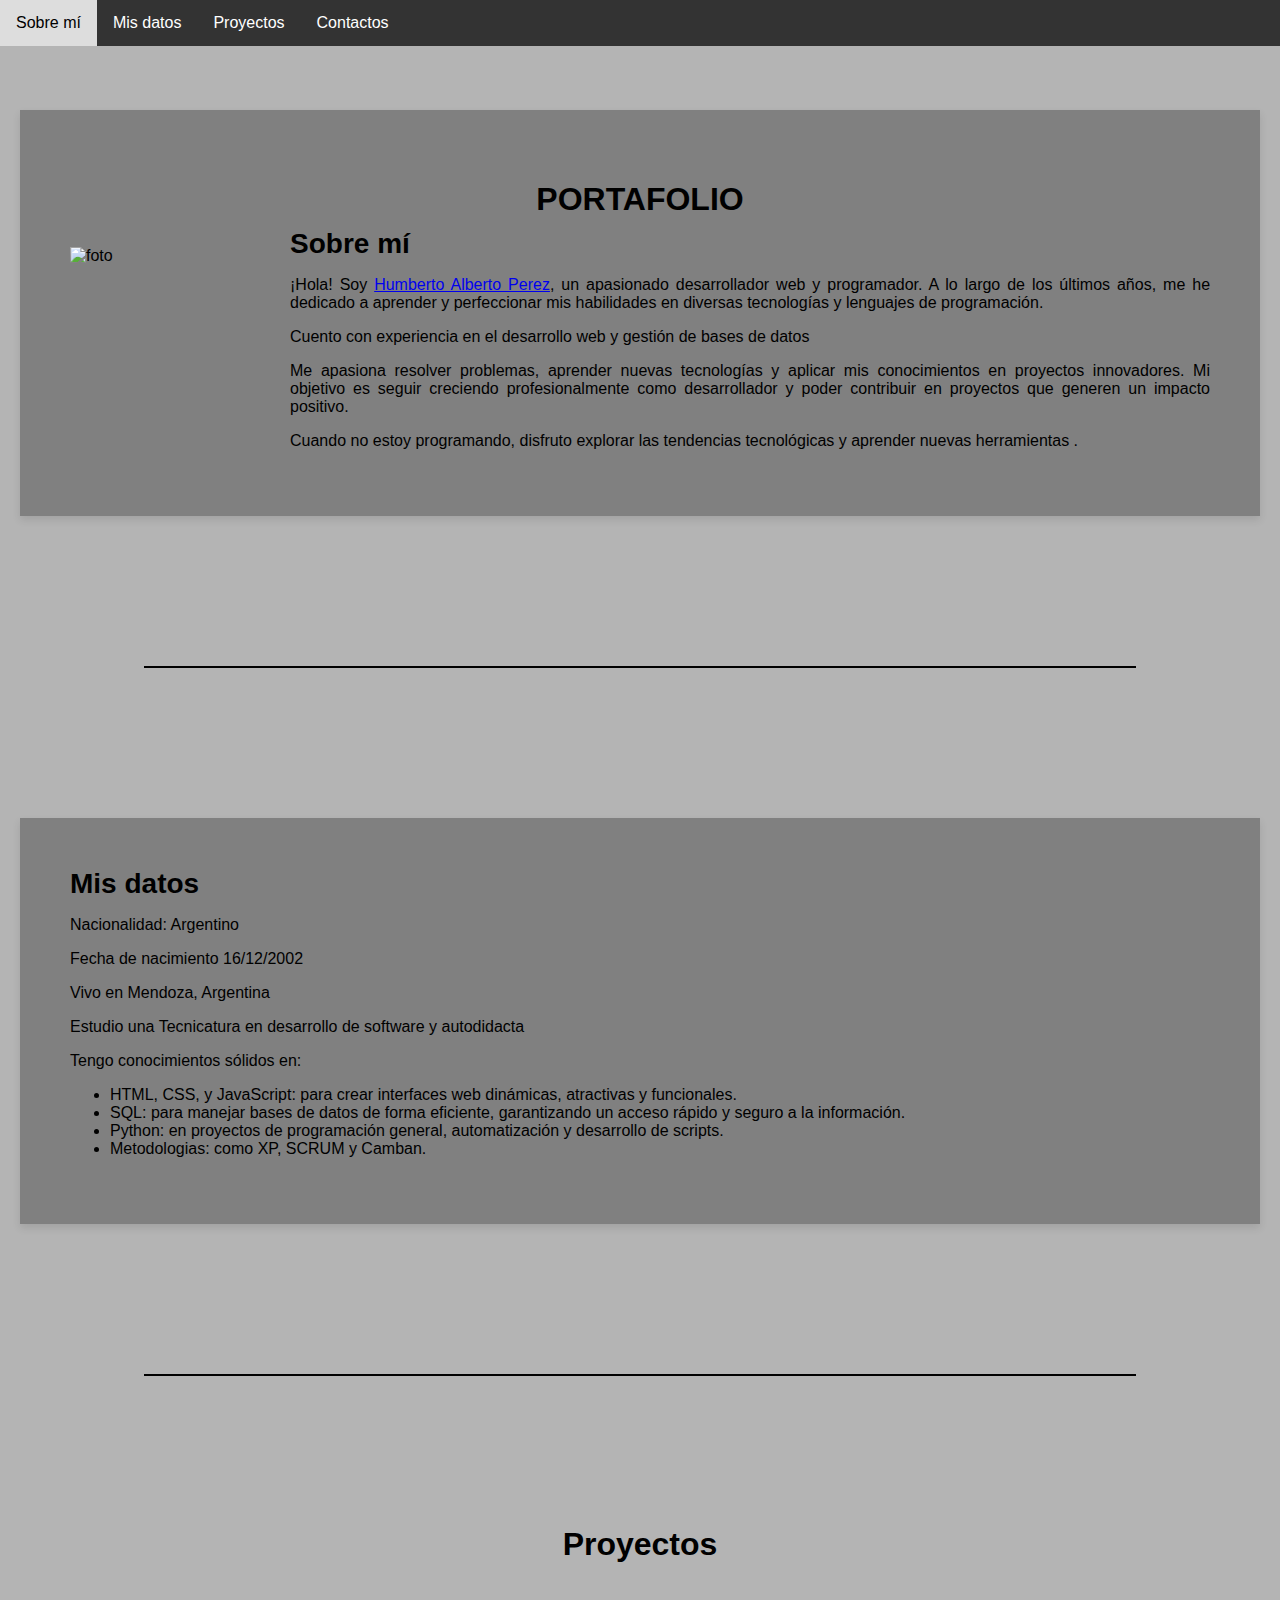
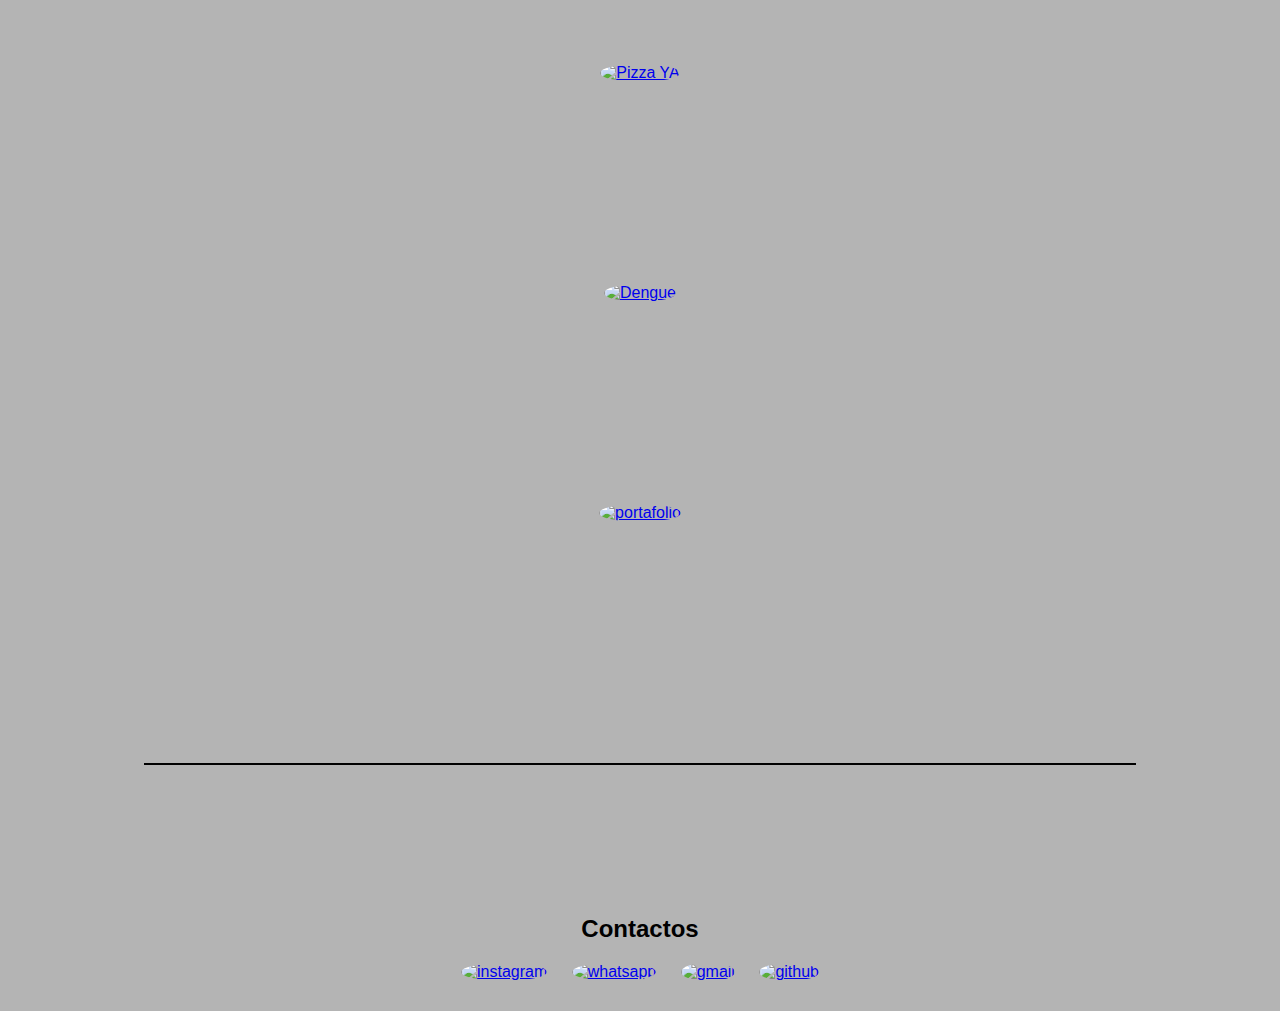
==== index.html @ bbd9ffb6 "v" ====
<!DOCTYPE html>
<html lang="es">

<head>
    <meta charset="UTF-8" />
    <meta name="viewport" content="width=device-width, initial-scale=1.0">
    <link rel="stylesheet" href="static/estilo.css">
    <title>Portfolio</title>

</head>

<body>

    <nav class="navbar">
        <ul>
            <li><a href="#sobre-mi">Sobre mí</a></li>
            <li><a href="#mis-datos">Mis datos</a></li>
            <li><a href="#proyectos">Proyectos</a></li>
            <li><a href="#contacto">Contactos</a></li>
        </ul>
    </nav>
    

    <div class="contenido" id="sobre-mi">
        <div class="contenido_sub">
            <h1>PORTAFOLIO</h1>
            <div class="about-me">
                <img width="200px" alt="foto" src="https://lh3.googleusercontent.com/a/ACg8ocIc-UKFgSnpcQlWvFDkskqx2pKaIsFjZulblWIS6O1FrBWKlHHzkzP0BJ3zwsCuwMOv_jz0SrUJWZ1djXs3sqSiQ3LfkElr=s350-c-no" />
                <div class="texto">
                    <h2>Sobre mí</h2>
                    <p>
                        ¡Hola! Soy <a href="https://www.instagram.com/humber_perez_/">Humberto Alberto Perez</a>, un apasionado desarrollador web y programador. A lo largo de los últimos años, me he dedicado a aprender y perfeccionar mis habilidades en diversas tecnologías y lenguajes de programación.
                    </p>
                    <p>
                        Cuento con experiencia en el desarrollo web y gestión de bases de datos
                    <p>
                        Me apasiona resolver problemas, aprender nuevas tecnologías y aplicar mis conocimientos en proyectos innovadores. Mi objetivo es seguir creciendo profesionalmente como desarrollador y poder contribuir en proyectos que generen un impacto positivo.
                    </p>
                    <p>
                        Cuando no estoy programando, disfruto explorar las tendencias tecnológicas y aprender nuevas herramientas .
                    </p>
                </div>
            </div>
        </div>
     <hr class="separador" id="mis-datos">
        <div class="datos">
                <div class="texto">
                    <h2>Mis datos</h2>
                    <p>
                       Nacionalidad: Argentino
                    </p>
                    <p>
                        Fecha de nacimiento 16/12/2002
                    </p>
                    <p>
                        Vivo en Mendoza, Argentina
                    </p>
                    <p>
                       Estudio una Tecnicatura en desarrollo de software y autodidacta 
                    </p>
                    <p>
                        Tengo conocimientos sólidos en:
                    </p>
                    <ul>
                        <li>HTML, CSS, y JavaScript: para crear interfaces web dinámicas, atractivas y funcionales.</li>
                        <li>SQL: para manejar bases de datos de forma eficiente, garantizando un acceso rápido y seguro a la información.</li>
                        <li>Python: en proyectos de programación general, automatización y desarrollo de scripts.</li>
                        <li>Metodologias: como XP, SCRUM y Camban.</li>
                    </ul>
                    </p>
                </div>
        </div>
    </div>
    <div>
        <hr class="separador"id="proyectos">
        <div class="titulop">
            <h1>Proyectos</h1>
        </div>
    
        <div class="proyecto-contenedor">
            <div class="proyectos">
                <a href="https://github.com/humberperez/Pizza-YA">
                    <img src="https://blogger.googleusercontent.com/img/a/AVvXsEjPptroipbqYdqqTqBgxZsz23lx22q6PUgkAytcw_uzGq5hdRmOsnsvv5FMDa7pNdyLWmBA4YMk23B2-nwhNAVafRu8NS3WjCxoirwhgQ9EWScxMAvg_KHW707vMpwLOx8rej3aN6FarTsw8u6Qpbb4NbKhsqEqBY07p24LEeN1w_Dnt7hvT4F2jrSfHse-" alt="Pizza YA" style="width:200px; height:200px;">
                </a>
            </div>
            <div class="proyecto-texto">
                <h3>Pizza YA</h3>
                <p>Una aplicación de pedidos de pizza que permite a los usuarios realizar sus pedidos de manera fácil y rápida.</p>
                <p><strong>Herramientas utilizadas:</strong> HTML, CSS, SQL, Github</p>
                <a href="https://github.com/humberperez/Pizza-YA">REPOSITORIO</a>
            </div>
        </div>
    
        <div class="proyecto-contenedor">
            <div class="proyectos">
                <a href="https://github.com/humberperez/Dengue">
                    <img src="https://i.pinimg.com/564x/83/b8/6b/83b86b680f951fbf2f7994d1e91ebb5a.jpg" alt="Dengue" style="width:150px; height:150px;">
                </a>
            </div>
            <div class="proyecto-texto">
                <h3>Dengue</h3>
                <p>Una aplicación para llevar un listado de pacientes y sus síntomas, con login para administradores.</p>
                <p><strong>Herramientas utilizadas:</strong> HTML, CSS, JavaScript, SQL, Github</p>
                <a href="https://github.com/humberperez/Dengue">REPOSITORIO</a>
            </div>
        </div>
    </div>
    
    <div class="proyecto-contenedor">
        <div class="proyectos">
            <a href="https://github.com/humberperez/Portafolio">
                <img src="https://i.pinimg.com/236x/bc/2b/ff/bc2bff2a4abe1b61d9ba8f7e6f61ab91.jpg" alt="portafolio" style="width:150px; height:150px;">
            </a>
        </div>
        <div class="proyecto-texto">
            <h3>Portafolio</h3>
            <p>mi portafolio, el que estas viedo!! muestro mis conocimientos y como trabajo con ellos</p>
            <p><strong>Herramientas utilizadas:</strong> HTML, CSS, JavaScript, Github</p>
            <a href="https://github.com/humberperez/Portafolio">REPOSITORIO</a>
        </div> 
    </div>
    
    <div class="contacto" id="contacto">
        <hr class="separador">
        <div class="tituloc">
           <h2>Contactos</h2>
        </div>
        <div class="contactoimg">
                <a href="https://www.instagram.com/humber_perez_/">
                    <img src="https://i.pinimg.com/enabled/236x/43/85/a5/4385a5479214954fa9fab6f1a778623f.jpg" alt="instagram" style="width:80px; height:80px;">
                </a>
        </div>

        <div class="contactoimg">
            <a href="https://wa.me/2612056387">
                <img src="https://i.pinimg.com/enabled/236x/bf/8a/76/bf8a76719f900b8757154eb3cfbc844a.jpg" alt="whatsapp" style="width:80px; height:80px;">
            </a>
        </div>

        <div class="contactoimg">
            <a href="https://mail.google.com/mail/?view=cm&fs=1&to=humbertoperez.mdz@gmail.com">
                <img src="https://i.pinimg.com/enabled/236x/88/e1/4c/88e14cc7e7fcbb0e0e09de26cec86c61.jpg" alt="gmail" style="width:80px; height:80px;">
            </a>
        </div>

        <div class="contactoimg">
            <a href="https://github.com/humberperez">
                <img src="https://i.pinimg.com/236x/64/88/0b/64880b9b0fe5b53bbe3f7280d262b33f.jpg" alt="github" style="width:80px; height:80px;">
            </a>
        </div>
    </div>
    
    <script src="script.js"></script>

</body>

</html>
---- static/estilo.css ----
/* General */
body {
    margin: 0;
    padding: 70px 20px 20px; 
    font-family: Arial, sans-serif;
    background-color: rgba(91, 90, 90, 0.453);
}

html {
    scroll-behavior: smooth; 
}


/* Contenedor principal */
.contenido_sub {
    max-width: 1200px;
    margin: 30px auto 0;
    padding: 50px;
    background-color: grey;
    box-shadow: 0 4px 8px rgba(0, 0, 0, 0.1);
}
/* cuadro datos */
.datos {
    max-width: 1200px;
    margin: 30px auto 0;
    padding: 50px;
    background-color: grey;
    box-shadow: 0 4px 8px rgba(0, 0, 0, 0.1);
}

/* Encabezados */
h1, h2 {
    text-align: center;
    margin-bottom: 10px;
}

/* Sección "Sobre mí" */
.about-me {
    display: flex;
    align-items: center;
    margin-top: 5px;
}

.about-me img {
    margin-right: 20px;
    width: 200px;
    height: 200px; 
    object-fit: cover;
}

.texto {
    flex: 1;
    font-size: 16px;
    text-align: justify;
}

.texto h2 {
    text-align: left; 
    margin: 0 0 10px 0; 
    font-size: 28px; 
}

/* Proyectos */
.proyecto-contenedor {
    display: flex; 
    align-items: center; 
    justify-content: center;
    margin-bottom: 20px;
    position: relative; 
}

.proyectos {
    display: flex;
    justify-content: center;
    align-items: center;
    width: 200px;
    height: 200px;
    border-radius: 50%;
    transition: transform 1s ease; 
}

.proyectos img {
    width: 100%; 
    height: 100%;
    border-radius: 50%;
    transition: transform 1s ease;
}

/* Texto del proyecto */
.proyecto-texto {
    background-color: grey;
    border: 1px solid black;
    border-radius: 5px;
    padding: 10px;
    width: 450px;
    opacity: 0; 
    max-height: 0; 
    overflow: hidden; 
    transition: opacity 1s ease, transform 1s ease;
    transform: scale(0); 
    position: absolute;
    left: 50%; 
    top: 50%;
    transform: translate(-50%, -50%) scale(0); 
}

/* Mostrar el cuadro de texto al hacer hover */
.proyecto-contenedor:hover .proyecto-texto {
    opacity: 1;
    max-height: 200px; 
    transform: translate(-50%, -50%) scale(1); 
}

/* Mover el icono a la derecha al hacer hover */
.proyecto-contenedor:hover .proyectos {
    transform: translateX(-330px) scale(1.1);
}

/* Separador */
hr.separador {
    border: none;
    border-top: 2px solid black;
    margin: 150px 0; 
    width: 80%;
    margin-left: auto;
    margin-right: auto;
}

/* Contacto */
.contacto {
    text-align: center;
    margin-top: 50px;
}

.contactoimg {
    display: inline-block;
    margin: 10px;
}

.contactoimg img {
    width: 100px;
    height: 100px;
    object-fit: cover;
    border-radius: 50%;
    transition: transform 0.3s ease, box-shadow 0.3s ease;
}

.contactoimg img:hover {
    transform: scale(1.1);
    box-shadow: 0 4px 8px rgba(0, 0, 0, 0.3);
}


/* Menú de navegación */
.navbar {
    background-color: #333; 
    overflow: hidden; 
    position: fixed; 
    width: 100%; 
    top: 0; 
    left: 0;
    z-index: 1000; 
}

.navbar ul {
    list-style-type: none; 
    margin: 0; 
    padding: 0; 
}

.navbar li {
    float: left; 
}

.navbar a {
    display: block; 
    color: white; 
    text-align: center; 
    padding: 14px 16px;
    text-decoration: none; 
}

.navbar a:hover {
    background-color: #ddd; 
    color: black; 
}


.contenido {
    padding-top: 10px; 
}
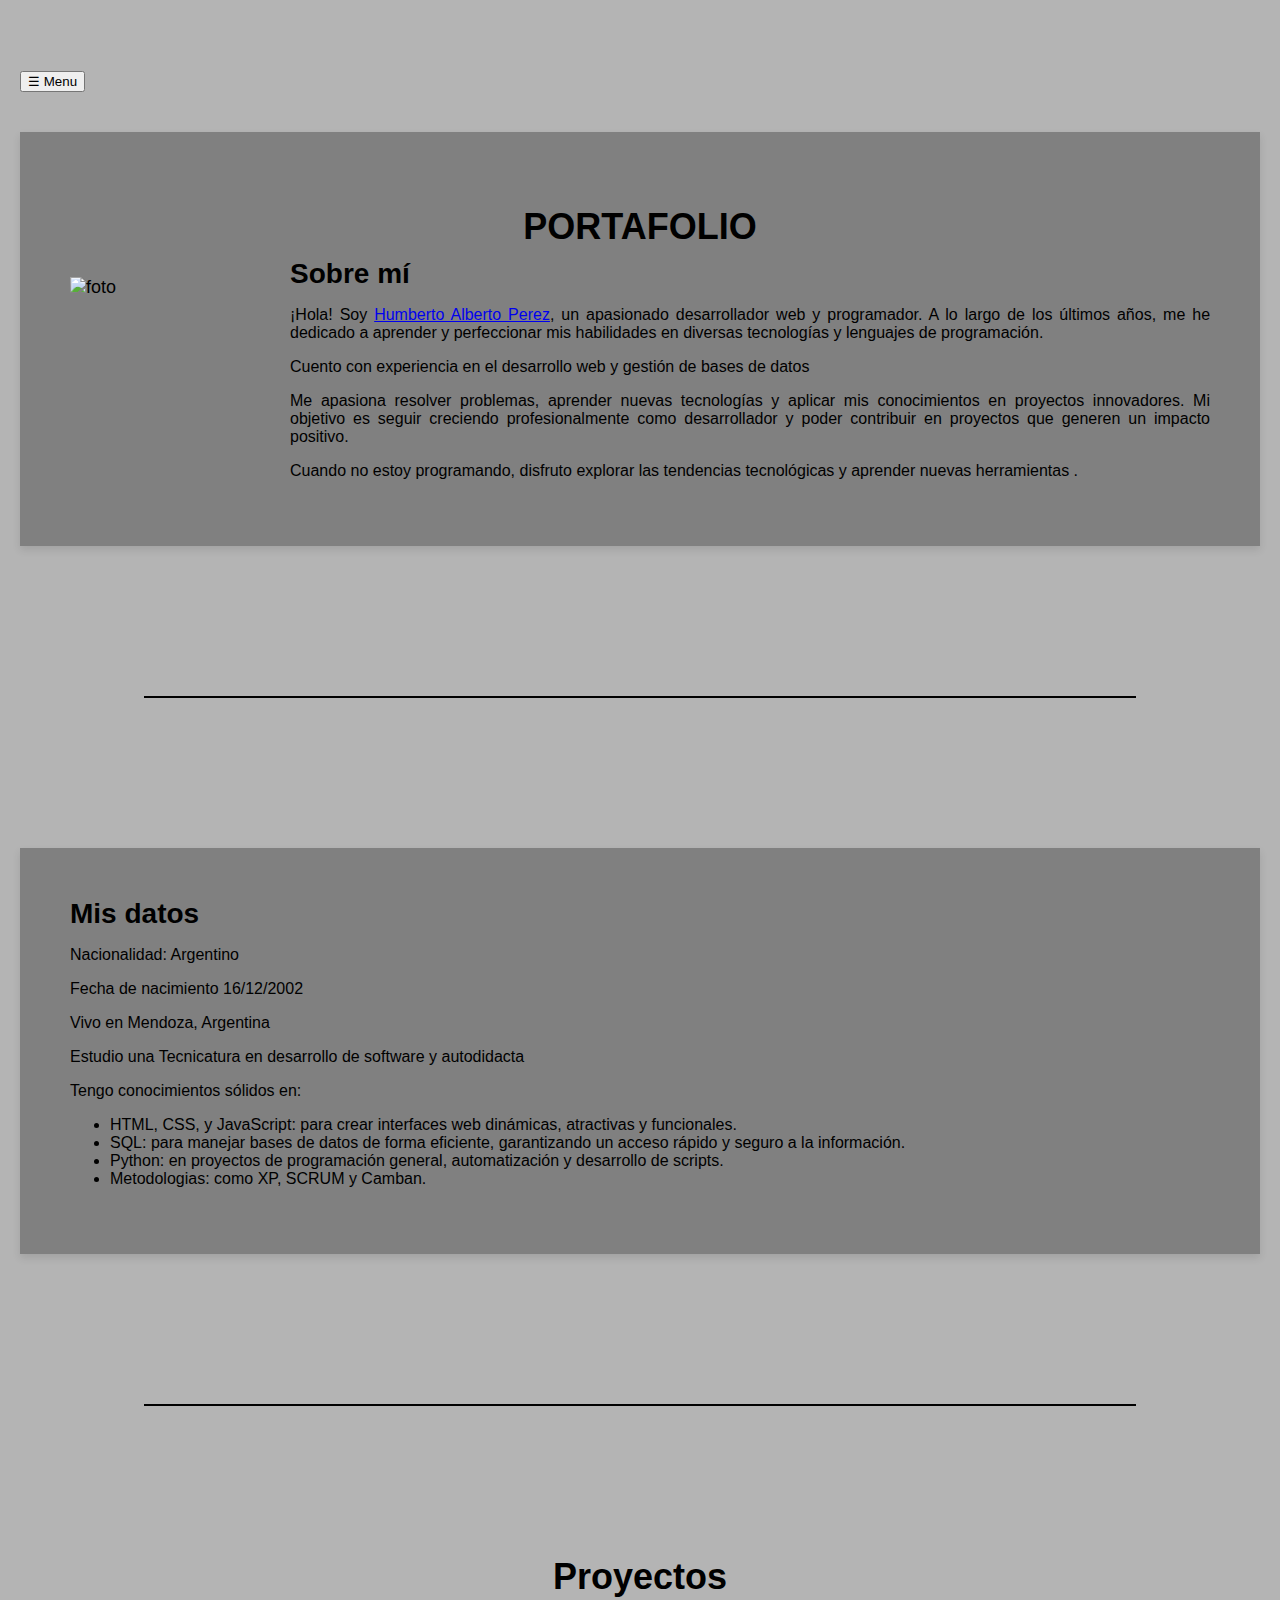
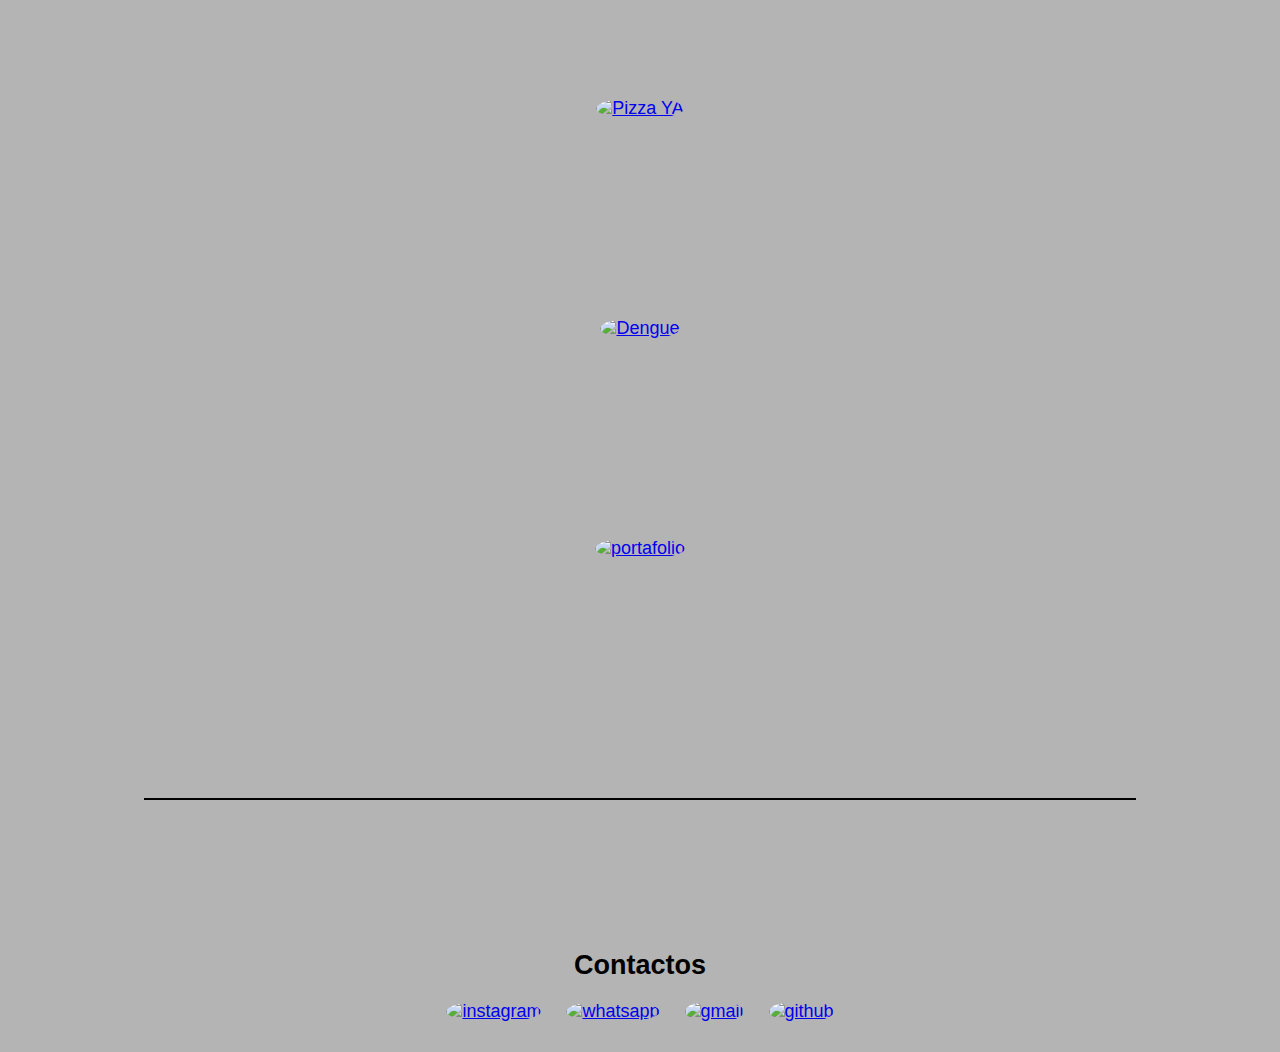
==== commit 0da4ae78: "menu" ====
--- a/index.html
+++ b/index.html
@@ -4,14 +4,14 @@
 <head>
     <meta charset="UTF-8" />
     <meta name="viewport" content="width=device-width, initial-scale=1.0">
-    <link rel="stylesheet" href="static/estilo.css">
+    <link rel="stylesheet" href="estilo.css">
     <title>Portfolio</title>
 
 </head>
 
 <body>
-
-    <nav class="navbar">
+    <button id="menu-toggle">☰ Menu</button>
+    <nav id="menu" class="navbar">
         <ul>
             <li><a href="#sobre-mi">Sobre mí</a></li>
             <li><a href="#mis-datos">Mis datos</a></li>
@@ -25,7 +25,7 @@
         <div class="contenido_sub">
             <h1>PORTAFOLIO</h1>
             <div class="about-me">
-                <img width="200px" alt="foto" src="https://lh3.googleusercontent.com/a/ACg8ocIc-UKFgSnpcQlWvFDkskqx2pKaIsFjZulblWIS6O1FrBWKlHHzkzP0BJ3zwsCuwMOv_jz0SrUJWZ1djXs3sqSiQ3LfkElr=s350-c-no" />
+                <img width="200px" alt="foto" src="https://lh3.googleusercontent.com/a/ACg8ocIWJ1RVqKgC31mqfD6iHVZTCdGY5RV59qlZ4nV8IULyQy_FcDHu=s318-c-no" />
                 <div class="texto">
                     <h2>Sobre mí</h2>
                     <p>
--- a/estilo.css
+++ b/estilo.css
@@ -0,0 +1,230 @@
+/* General */
+body {
+    margin: 0;
+    padding: 70px 20px 20px; 
+    font-family: Arial, sans-serif;
+    background-color: rgba(91, 90, 90, 0.453);
+}
+
+html {
+    scroll-behavior: smooth; 
+}
+
+
+/* Contenedor principal */
+.contenido_sub {
+    max-width: 1200px;
+    margin: 30px auto 0;
+    padding: 50px;
+    background-color: grey;
+    box-shadow: 0 4px 8px rgba(0, 0, 0, 0.1);
+}
+/* cuadro datos */
+.datos {
+    max-width: 1200px;
+    margin: 30px auto 0;
+    padding: 50px;
+    background-color: grey;
+    box-shadow: 0 4px 8px rgba(0, 0, 0, 0.1);
+}
+
+/* Encabezados */
+h1, h2 {
+    text-align: center;
+    margin-bottom: 10px;
+}
+
+/* Sección "Sobre mí" */
+.about-me {
+    display: flex;
+    align-items: center;
+    margin-top: 5px;
+}
+
+.about-me img {
+    margin-right: 20px;
+    width: 200px;
+    height: 200px; 
+    object-fit: cover;
+}
+
+.texto {
+    flex: 1;
+    font-size: 16px;
+    text-align: justify;
+}
+
+.texto h2 {
+    text-align: left; 
+    margin: 0 0 10px 0; 
+    font-size: 28px; 
+}
+
+/* Proyectos */
+.proyecto-contenedor {
+    display: flex; 
+    align-items: center; 
+    justify-content: center;
+    margin-bottom: 20px;
+    position: relative; 
+}
+
+.proyectos {
+    display: flex;
+    justify-content: center;
+    align-items: center;
+    width: 200px;
+    height: 200px;
+    border-radius: 50%;
+    transition: transform 1s ease; 
+}
+
+.proyectos img {
+    width: 100%; 
+    height: 100%;
+    border-radius: 50%;
+    transition: transform 1s ease;
+}
+
+/* Texto del proyecto */
+.proyecto-texto {
+    background-color: grey;
+    border: 1px solid black;
+    border-radius: 5px;
+    padding: 10px;
+    width: 450px;
+    opacity: 0; 
+    max-height: 0; 
+    overflow: hidden; 
+    transition: opacity 1s ease, transform 1s ease;
+    transform: scale(0); 
+    position: absolute;
+    left: 50%; 
+    top: 10%;
+    transform: translate(-100%, -100%) scale(0); 
+}
+
+/* Mostrar el cuadro de texto al hacer hover */
+.proyecto-contenedor:hover .proyecto-texto {
+    opacity: 1;
+    max-height: 200px; 
+    transform: translate(-100%, -100%) scale(1); 
+}
+
+/* Mover el icono a la derecha al hacer hover */
+.proyecto-contenedor:hover .proyectos {
+    transform: translateX(-130px) scale(1.2);
+}
+
+/* Separador */
+hr.separador {
+    border: none;
+    border-top: 2px solid black;
+    margin: 150px 0; 
+    width: 80%;
+    margin-left: auto;
+    margin-right: auto;
+}
+
+/* Contacto */
+.contacto {
+    text-align: center;
+    margin-top: 50px;
+}
+
+.contactoimg {
+    display: inline-block;
+    margin: 10px;
+}
+
+.contactoimg img {
+    width: 100px;
+    height: 100px;
+    object-fit: cover;
+    border-radius: 50%;
+    transition: transform 0.3s ease, box-shadow 0.3s ease;
+}
+
+.contactoimg img:hover {
+    transform: scale(1.1);
+    box-shadow: 0 4px 8px rgba(0, 0, 0, 0.3);
+}
+
+
+/* Menú de navegación */
+.navbar {
+    background-color: #333; 
+    overflow: hidden; 
+    position: fixed; 
+    width: 100%; 
+    top: 0; 
+    left: 0;
+    z-index: 1000; 
+}
+
+.navbar ul {
+    list-style-type: none; 
+    margin: 0; 
+    padding: 0; 
+}
+
+.navbar li {
+    float: left; 
+}
+
+.navbar a {
+    display: block; 
+    color: white; 
+    text-align: center; 
+    padding: 14px 16px;
+    text-decoration: none; 
+}
+
+.navbar a:hover {
+    background-color: #ddd; 
+    color: black; 
+}
+
+
+.contenido {
+    padding-top: 10px; 
+}
+/* Boton menu */
+#menu {
+    display: none; 
+}
+
+#menu.mostrar {
+    display: block; 
+}
+
+
+/* Estilos para móviles */
+@media (max-width: 600px) {
+    body {
+      font-size: 14px;
+    }
+    .contenedor {
+      padding: 10px;
+    }
+  }
+  
+  /* Estilos para tabletas */
+  @media (min-width: 601px) and (max-width: 1024px) {
+    body {
+      font-size: 16px;
+    }
+    .contenedor {
+      padding: 20px;
+    }
+  }
+  
+  /* Estilos para pantallas grandes (escritorio) */
+  @media (min-width: 1025px) {
+    body {
+      font-size: 18px;
+    }
+    .contenedor {
+      padding: 30px;
+    }
+  }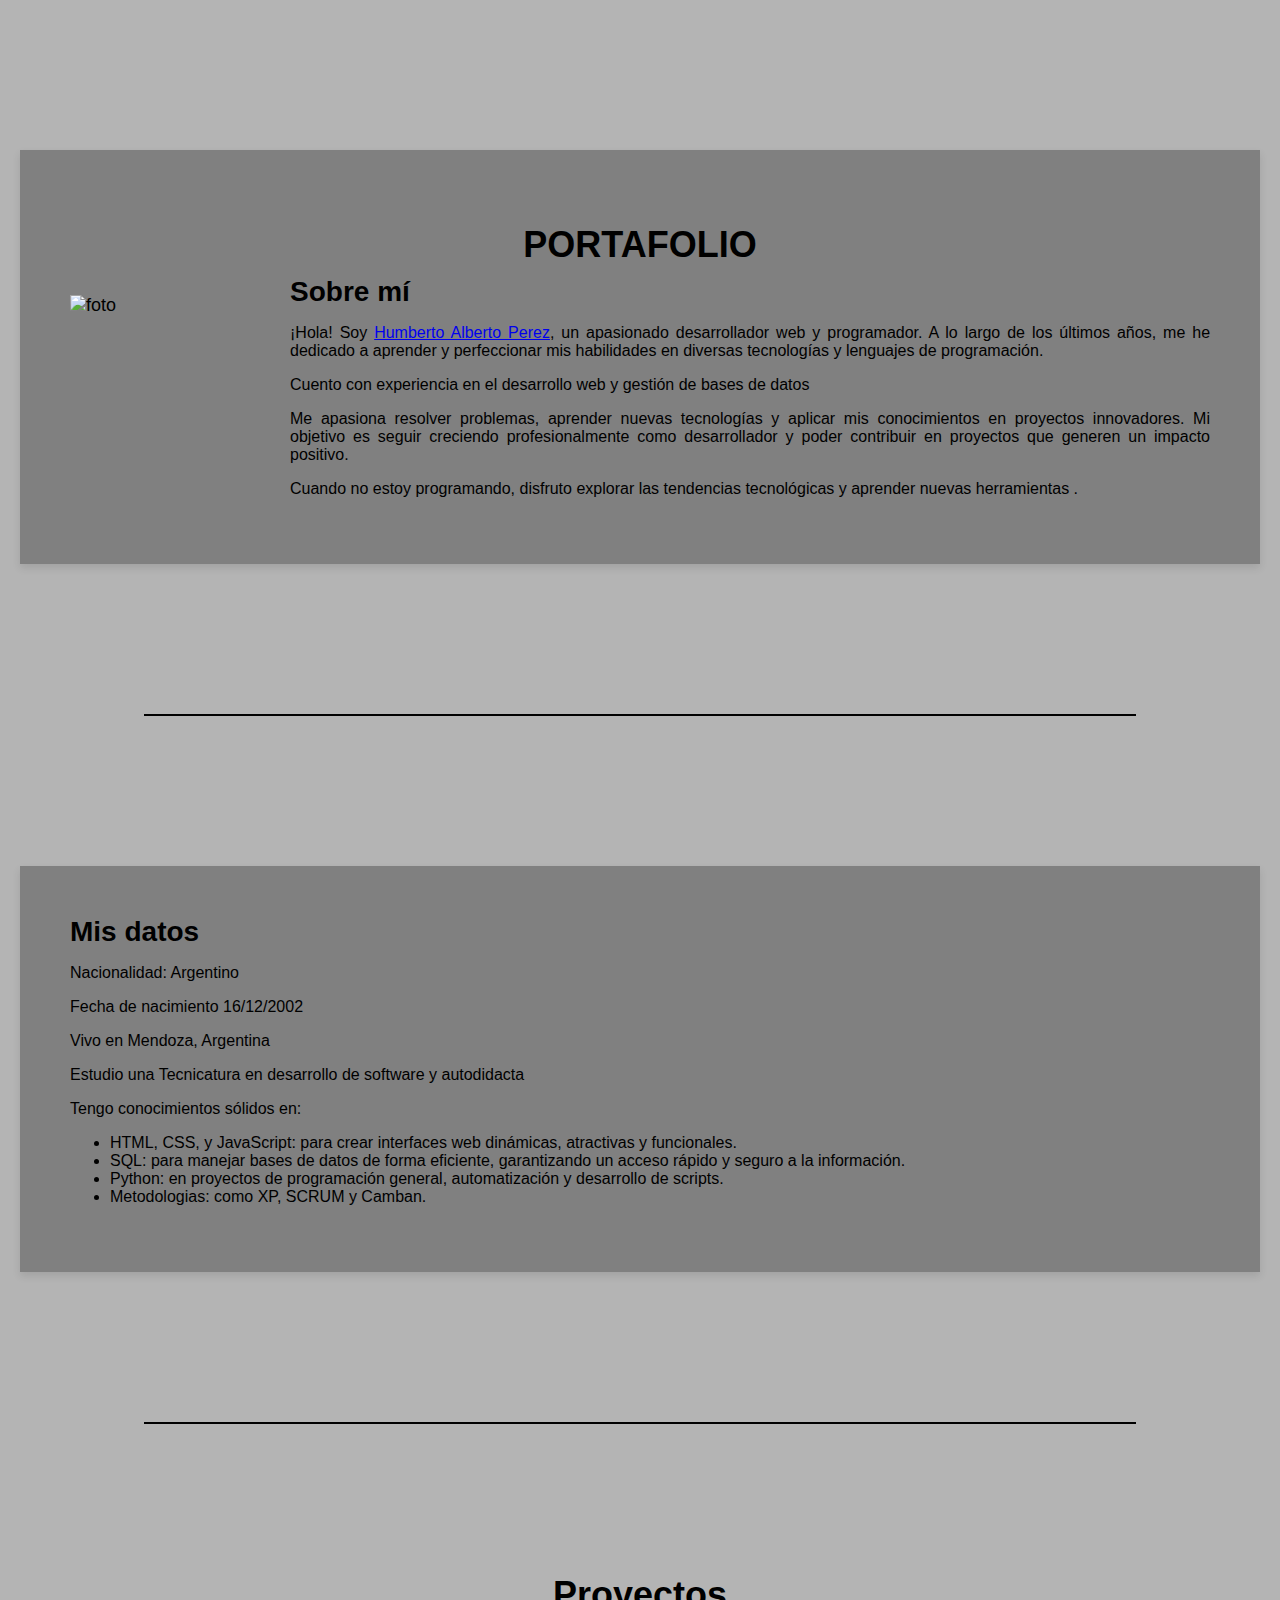
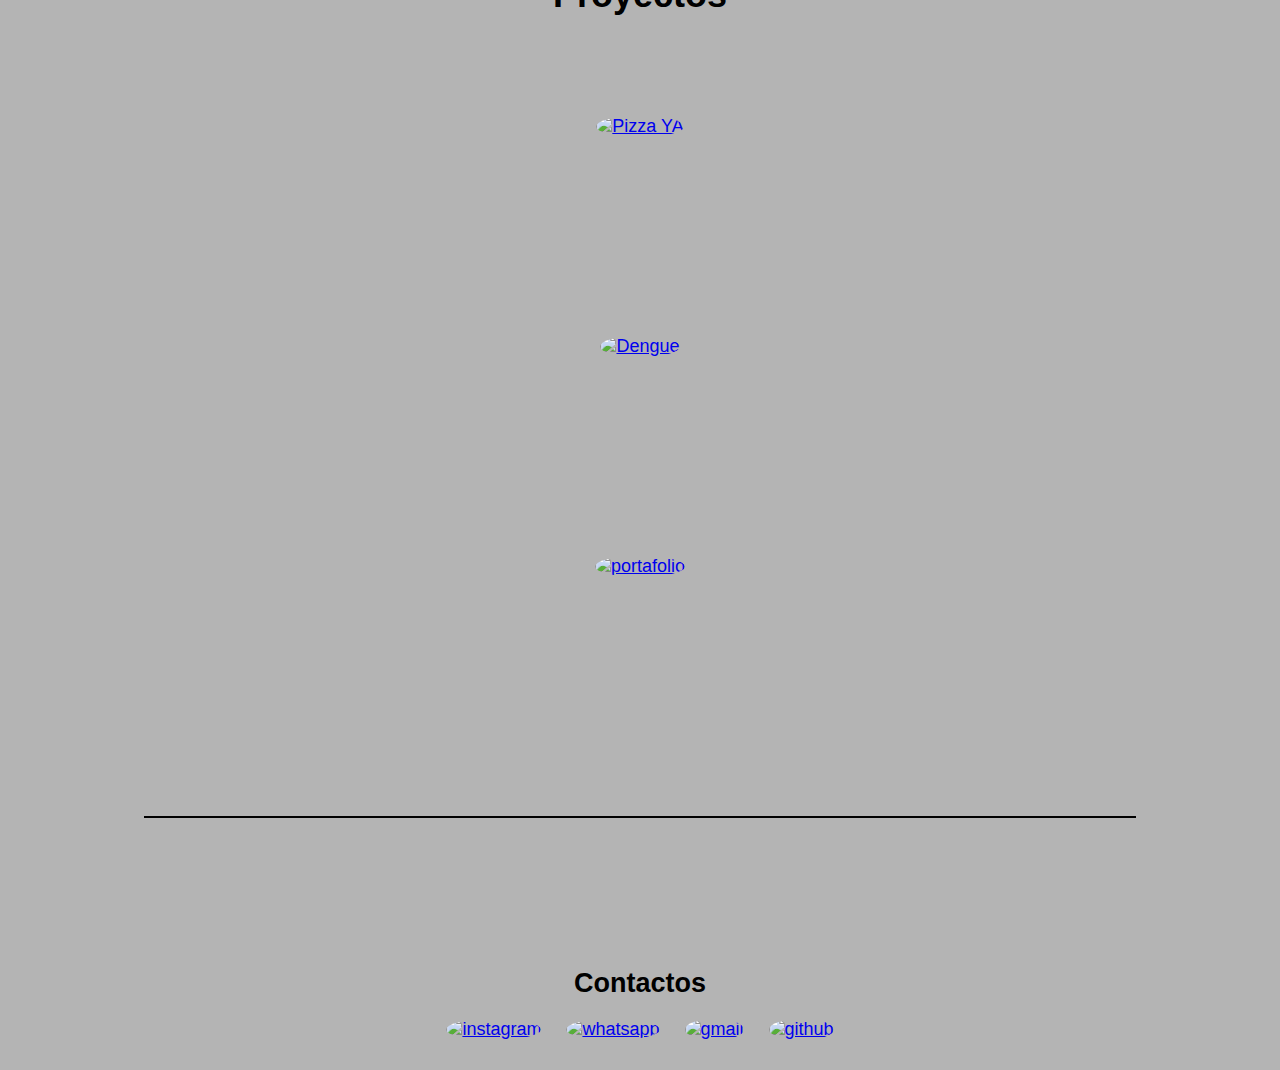
==== commit 1149a66d: "menuad" ====
--- a/index.html
+++ b/index.html
@@ -10,8 +10,9 @@
 </head>
 
 <body>
-    <button id="menu-toggle">☰ Menu</button>
     <nav id="menu" class="navbar">
+        <button id="menu-toggle">☰ Menu</button>
+    
         <ul>
             <li><a href="#sobre-mi">Sobre mí</a></li>
             <li><a href="#mis-datos">Mis datos</a></li>
--- a/estilo.css
+++ b/estilo.css
@@ -153,50 +153,71 @@
 
 /* Menú de navegación */
 .navbar {
-    background-color: #333; 
-    overflow: hidden; 
-    position: fixed; 
-    width: 100%; 
-    top: 0; 
+    background-color: #333;
+    overflow: hidden;
+    position: fixed;
+    width: 100%;
+    top: 0;
     left: 0;
-    z-index: 1000; 
+    z-index: 1000;
 }
 
 .navbar ul {
-    list-style-type: none; 
-    margin: 0; 
-    padding: 0; 
+    list-style-type: none;
+    margin: 0;
+    padding: 0;
+    display: none;
+    position: absolute;
+    top: 50px; 
+    width: 100%;
+    animation: slideDown 0.5s forwards; 
 }
 
 .navbar li {
-    float: left; 
+    float: left;
 }
 
 .navbar a {
-    display: block; 
-    color: white; 
-    text-align: center; 
+    display: block;
+    color: white;
+    text-align: center;
     padding: 14px 16px;
-    text-decoration: none; 
+    text-decoration: none;
 }
 
 .navbar a:hover {
-    background-color: #ddd; 
-    color: black; 
-}
-
+    background-color: #ddd;
+    color: black;
+}
 
 .contenido {
-    padding-top: 10px; 
-}
-/* Boton menu */
-#menu {
-    display: none; 
-}
-
+    padding-top: 50px;
+}
+
+/* Botón del menú */
+#menu-toggle {
+    background-color: #333;
+    color: white;
+    border: none;
+    padding: 14px 16px;
+    cursor: pointer;
+}
 #menu.mostrar {
-    display: block; 
-}
+    display: block;
+    animation: slideDown 0.5s forwards;
+}
+
+@keyframes slideDown {
+    from {
+        top: 0;
+        opacity: 0;
+    }
+    to {
+        top: 50px;
+        opacity: 1;
+    }
+}
+
 
 
 /* Estilos para móviles */
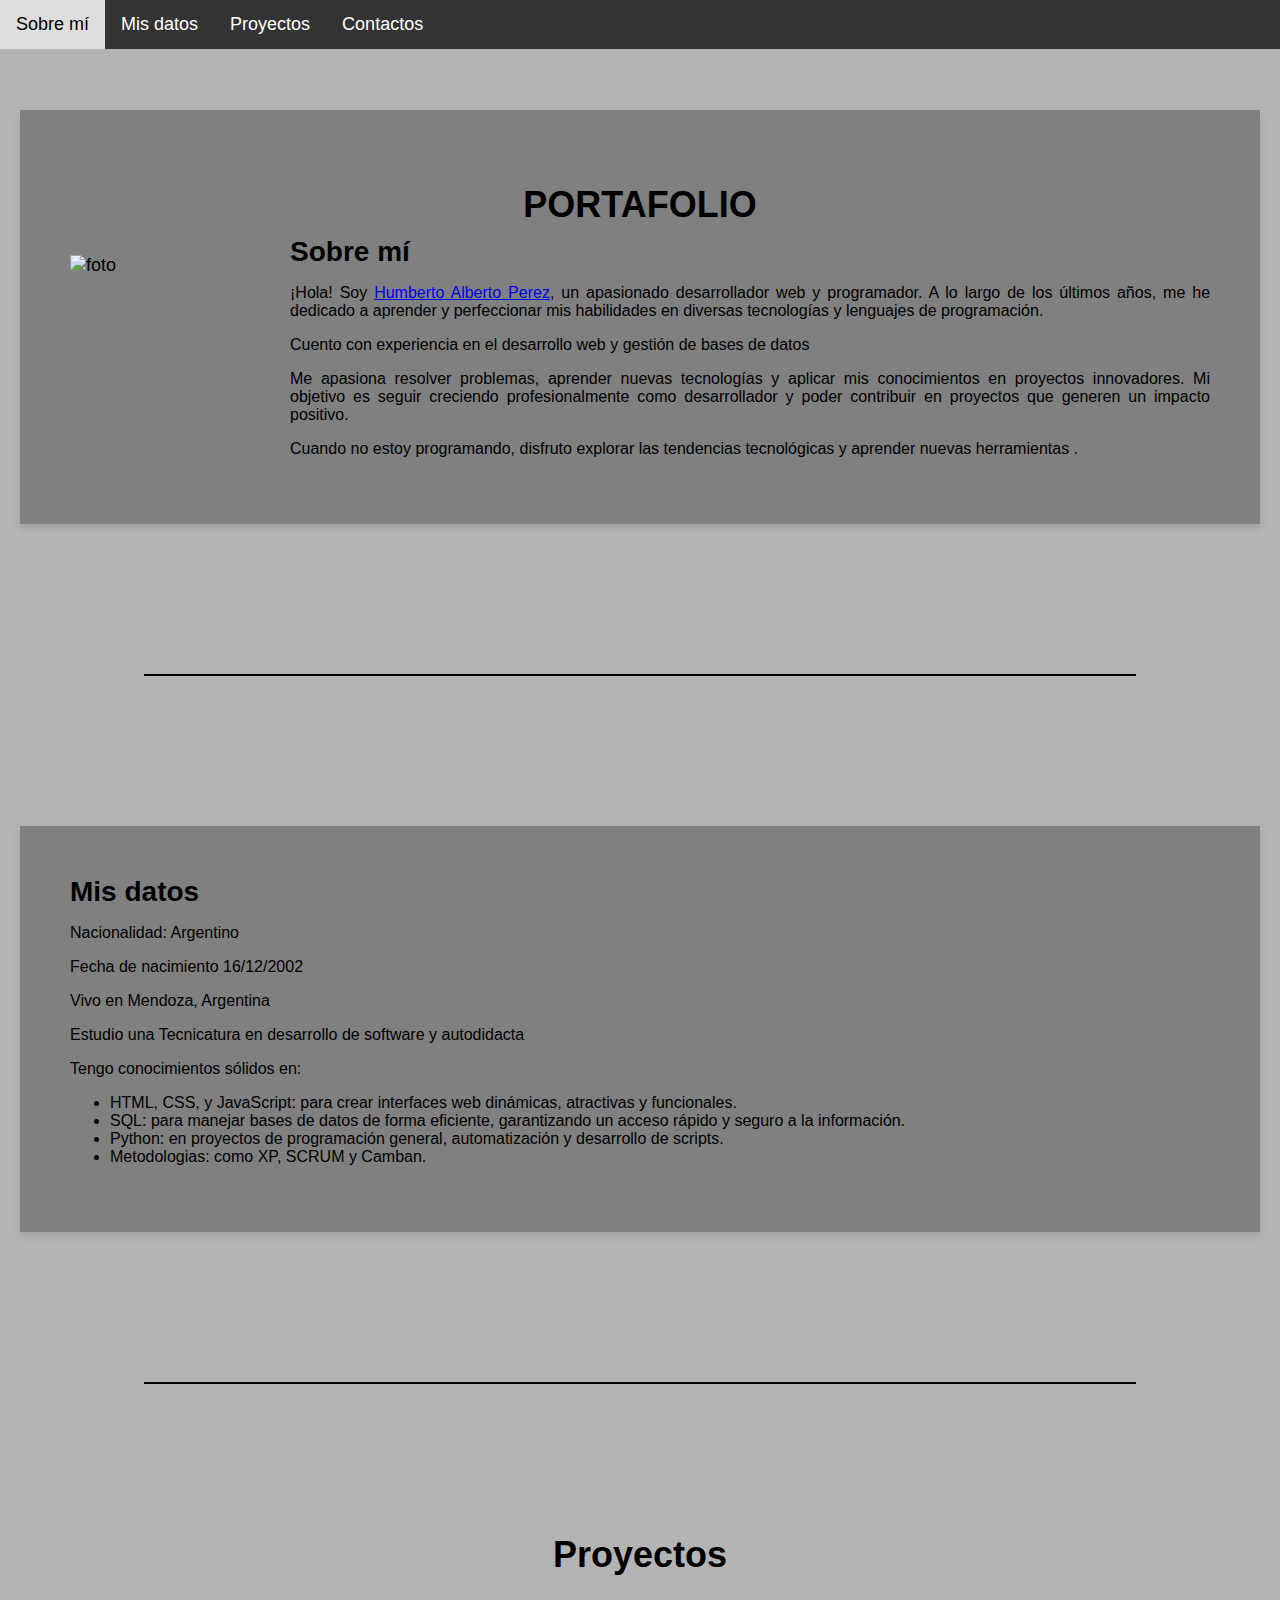
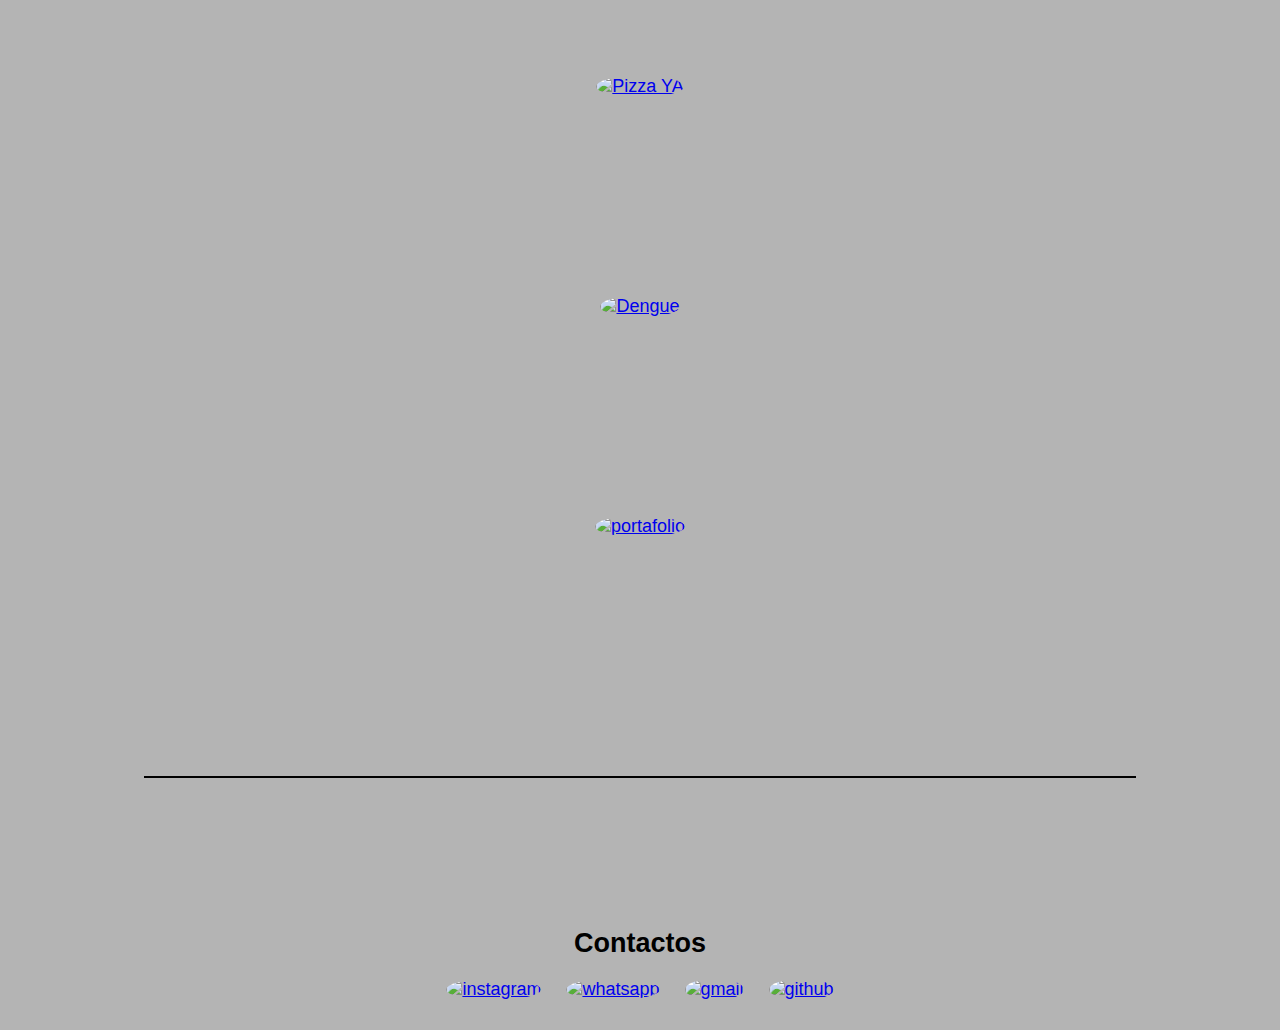
==== commit 36bbb905: "arreglo" ====
--- a/index.html
+++ b/index.html
@@ -10,9 +10,8 @@
 </head>
 
 <body>
-    <nav id="menu" class="navbar">
-        <button id="menu-toggle">☰ Menu</button>
-    
+
+    <nav class="navbar">
         <ul>
             <li><a href="#sobre-mi">Sobre mí</a></li>
             <li><a href="#mis-datos">Mis datos</a></li>
--- a/estilo.css
+++ b/estilo.css
@@ -153,72 +153,42 @@
 
 /* Menú de navegación */
 .navbar {
-    background-color: #333;
-    overflow: hidden;
-    position: fixed;
-    width: 100%;
-    top: 0;
+    background-color: #333; 
+    overflow: hidden; 
+    position: fixed; 
+    width: 100%; 
+    top: 0; 
     left: 0;
-    z-index: 1000;
+    z-index: 1000; 
 }
 
 .navbar ul {
-    list-style-type: none;
-    margin: 0;
-    padding: 0;
-    display: none;
-    position: absolute;
-    top: 50px; 
-    width: 100%;
-    animation: slideDown 0.5s forwards; 
+    list-style-type: none; 
+    margin: 0; 
+    padding: 0; 
 }
 
 .navbar li {
-    float: left;
+    float: left; 
 }
 
 .navbar a {
-    display: block;
-    color: white;
-    text-align: center;
+    display: block; 
+    color: white; 
+    text-align: center; 
     padding: 14px 16px;
-    text-decoration: none;
+    text-decoration: none; 
 }
 
 .navbar a:hover {
-    background-color: #ddd;
-    color: black;
-}
+    background-color: #ddd; 
+    color: black; 
+}
+
 
 .contenido {
-    padding-top: 50px;
-}
-
-/* Botón del menú */
-#menu-toggle {
-    background-color: #333;
-    color: white;
-    border: none;
-    padding: 14px 16px;
-    cursor: pointer;
-}
-#menu.mostrar {
-    display: block;
-    animation: slideDown 0.5s forwards;
-}
-
-@keyframes slideDown {
-    from {
-        top: 0;
-        opacity: 0;
-    }
-    to {
-        top: 50px;
-        opacity: 1;
-    }
-}
-
-
+    padding-top: 10px; 
+}
 
 /* Estilos para móviles */
 @media (max-width: 600px) {
@@ -248,4 +218,4 @@
     .contenedor {
       padding: 30px;
     }
-  }+  }
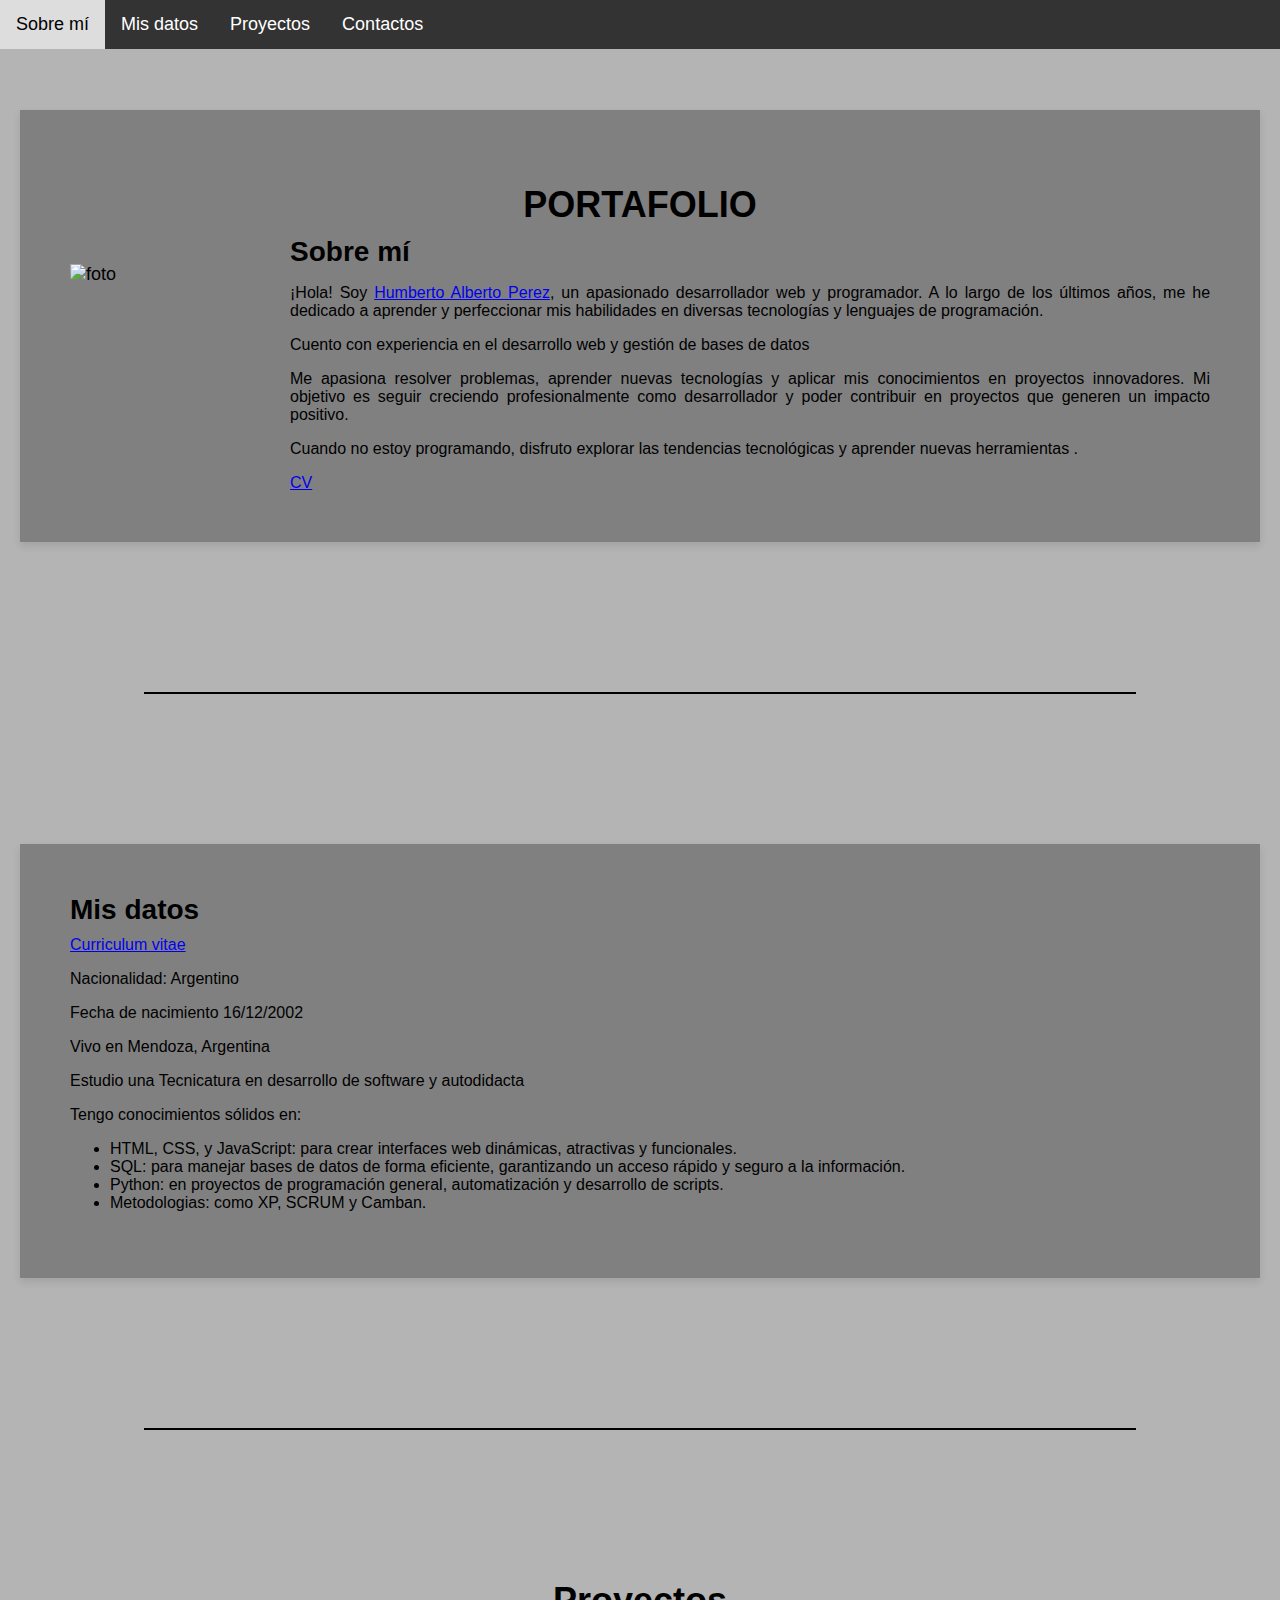
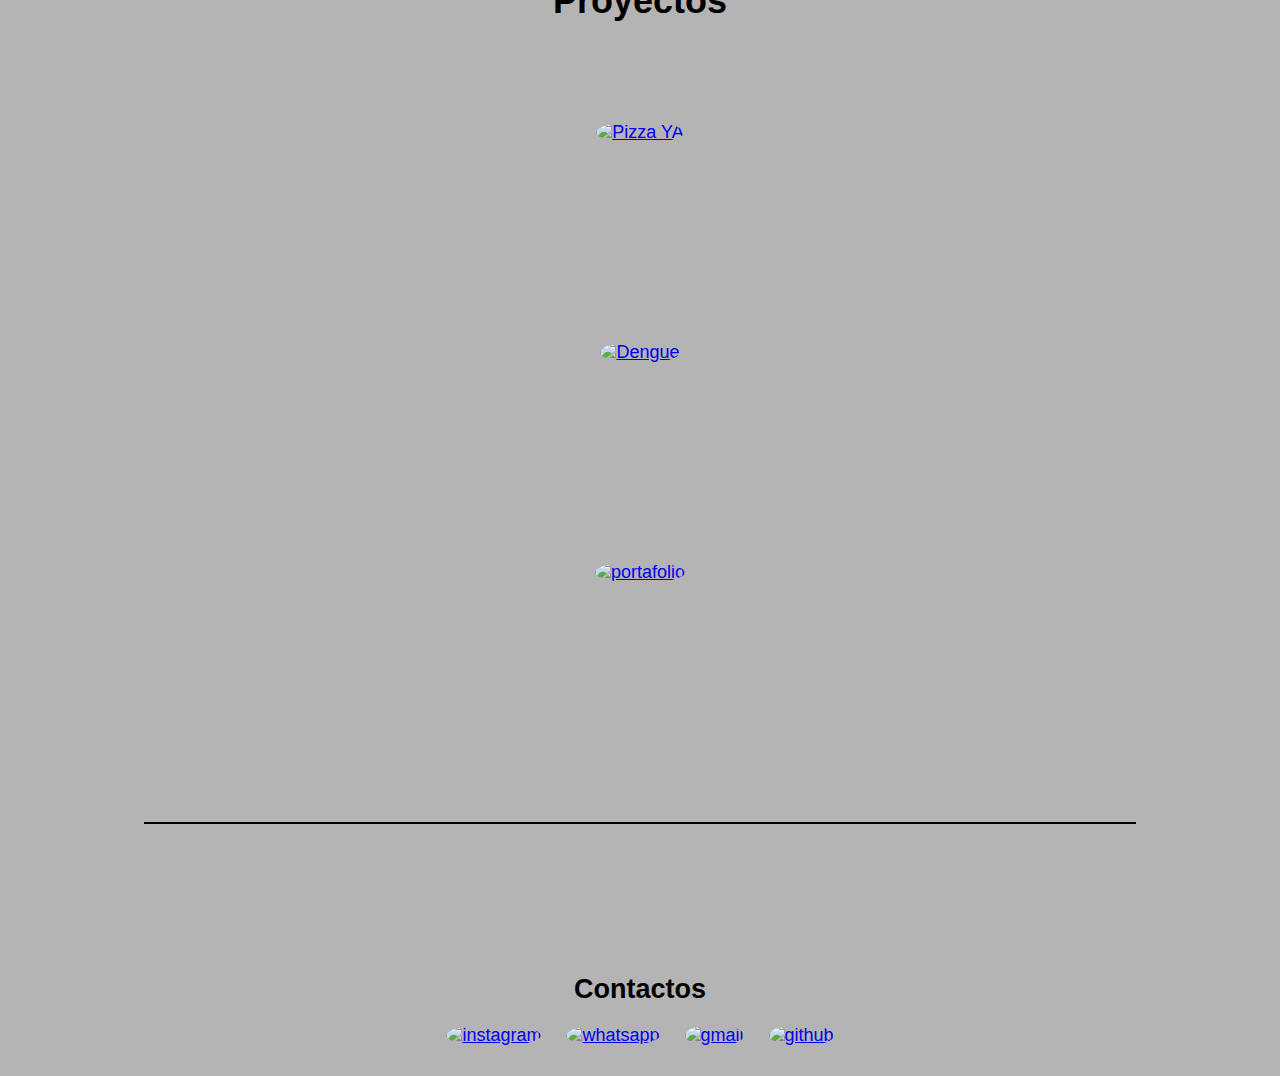
==== commit 44e89bc3: "cv" ====
--- a/index.html
+++ b/index.html
@@ -25,7 +25,7 @@
         <div class="contenido_sub">
             <h1>PORTAFOLIO</h1>
             <div class="about-me">
-                <img width="200px" alt="foto" src="https://lh3.googleusercontent.com/a/ACg8ocIWJ1RVqKgC31mqfD6iHVZTCdGY5RV59qlZ4nV8IULyQy_FcDHu=s318-c-no" />
+                <img width="200px" alt="foto" src="https://lh3.googleusercontent.com/a/ACg8ocLkS2AAZDgHYzGueleB-sWjqy4HNAVgiRQ7TZ1Touyod-mSkJ5I8wPTeLKs-NBW6nnGUwqTR1KvJU18XFPs0MUlTy4mR3ft=s350-c-no" />
                 <div class="texto">
                     <h2>Sobre mí</h2>
                     <p>
@@ -39,6 +39,7 @@
                     <p>
                         Cuando no estoy programando, disfruto explorar las tendencias tecnológicas y aprender nuevas herramientas .
                     </p>
+                    <a href="https://drive.google.com/file/d/1v9XkrkfNg3qtA1NikGvkKEKnSglCyJPD/view?usp=drive_link">CV</a>
                 </div>
             </div>
         </div>
@@ -46,6 +47,9 @@
         <div class="datos">
                 <div class="texto">
                     <h2>Mis datos</h2>
+                        <div class="cv">
+                          <a href="https://drive.google.com/file/d/1v9XkrkfNg3qtA1NikGvkKEKnSglCyJPD/view?usp=drive_link">Curriculum vitae</a>
+                        </div>
                     <p>
                        Nacionalidad: Argentino
                     </p>
--- a/estilo.css
+++ b/estilo.css
@@ -47,6 +47,36 @@
     height: 200px; 
     object-fit: cover;
 }
+
+#cv {
+    display: flex;
+    justify-content: center;
+    align-items: center;
+    height: 100px;
+  }
+  
+  #cv button {
+    background-color: black; 
+    color: white;
+    padding: 12px 24px; 
+    border: none; 
+    border-radius: 6px;
+    font-size: 16px; 
+    font-weight: 500; 
+    cursor: pointer; 
+    transition: background-color 0.3s ease, transform 0.2s ease; 
+  }
+  
+  #cv button:hover {
+    background-color: #333; 
+    transform: scale(1.05); 
+  }
+  
+  #cv button:active {
+    background-color: #444; 
+    transform: scale(1); 
+  }  
+
 
 .texto {
     flex: 1;
@@ -151,6 +181,7 @@
 }
 
 
+
 /* Menú de navegación */
 .navbar {
     background-color: #333; 
@@ -219,3 +250,5 @@
       padding: 30px;
     }
   }
+
+
